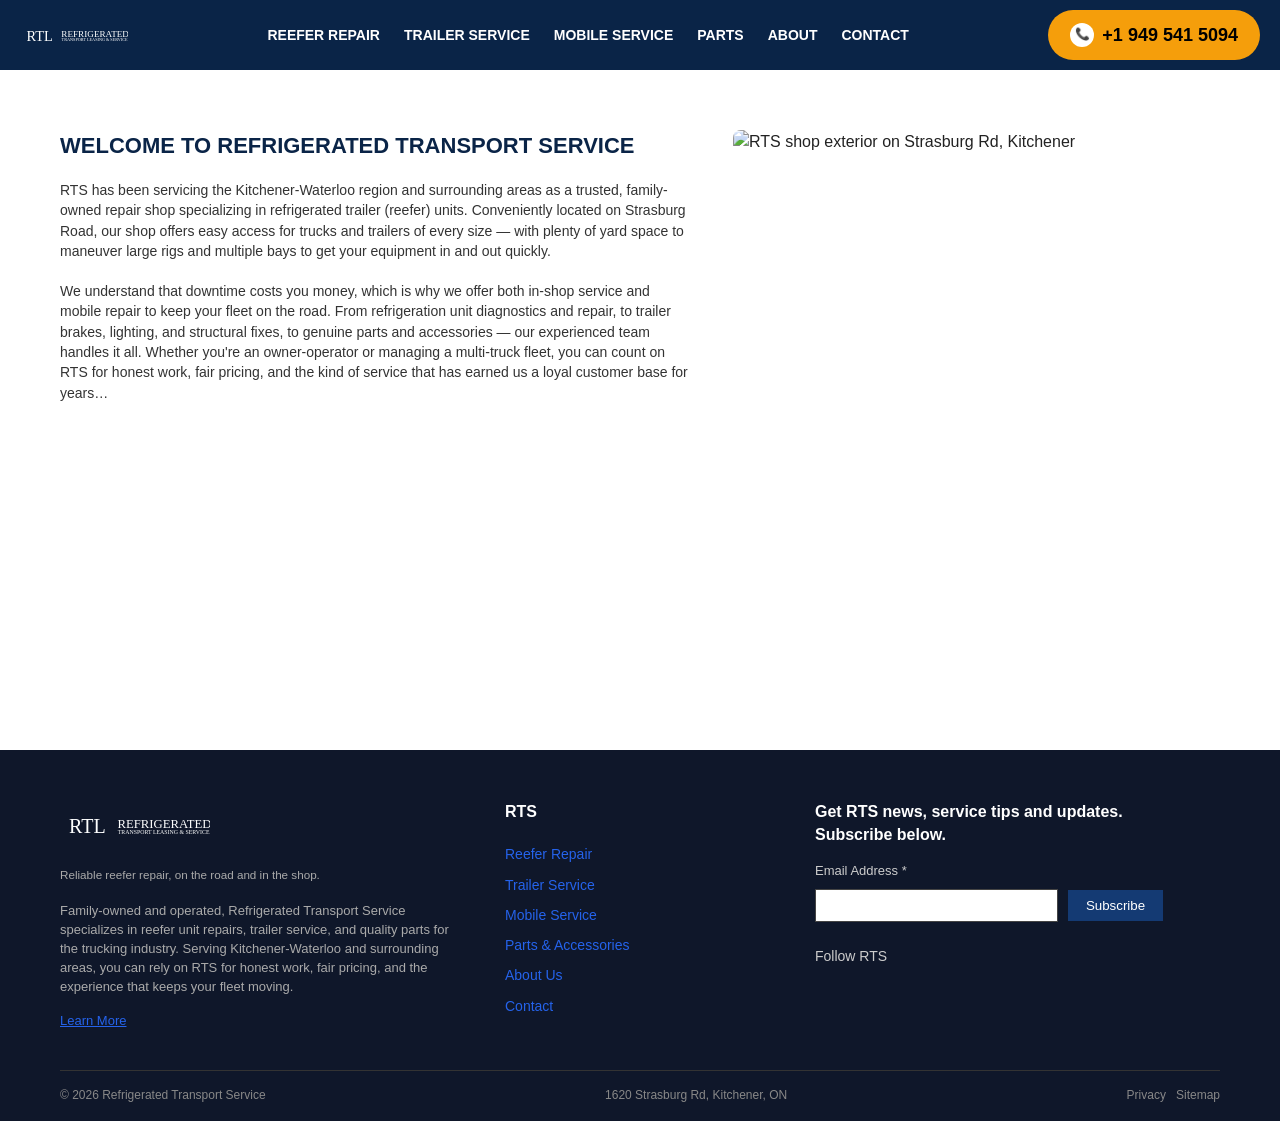
==== about.html @ 663eccdf "Swap PNG logo to SVG across all pages SVG (3.2KB, Inkscape-authored) replaces the two PNG variants (" ====
<!DOCTYPE html>
<html lang="en">
<head>
<meta charset="UTF-8">
<meta name="viewport" content="width=device-width, initial-scale=1.0">
<title>About | Refrigerated Transport Service – Kitchener</title>
<link rel="stylesheet" href="styles.css">
</head>
<body>

  <!-- Main nav -->
  <nav class="main-nav">
    <a class="logo" href="index.html" aria-label="Refrigerated Transport Service - home">
      <img src="assets/logo.svg"
           onerror="this.onerror=null;this.src='https://placehold.co/200x40/ffffff/143a73?text=RTS+LOGO';"
           alt="Refrigerated Transport Service logo">
    </a>
    <ul class="nav-links">
      <li><a href="reefer-repair.html">REEFER REPAIR</a></li>
      <li><a href="#trailer">TRAILER SERVICE</a></li>
      <li><a href="#mobile">MOBILE SERVICE</a></li>
      <li><a href="#parts">PARTS</a></li>
      <li><a href="about.html">ABOUT</a></li>
      <li><a href="contact.html">CONTACT</a></li>
    </ul>
    <a href="tel:+19495415094" class="phone-btn">+1 949 541 5094</a>
  </nav>

  <!-- About / welcome content -->
  <section class="about-section container">
    <div class="about-grid">
      <div>
        <h2>Welcome to Refrigerated Transport Service</h2>
        <p>
          RTS has been servicing the Kitchener-Waterloo region and surrounding areas as a trusted, family-owned
          repair shop specializing in refrigerated trailer (reefer) units. Conveniently located on Strasburg Road,
          our shop offers easy access for trucks and trailers of every size — with plenty of yard space to
          maneuver large rigs and multiple bays to get your equipment in and out quickly.
        </p>
        <p>
          We understand that downtime costs you money, which is why we offer both in-shop service and mobile
          repair to keep your fleet on the road. From refrigeration unit diagnostics and repair, to trailer
          brakes, lighting, and structural fixes, to genuine parts and accessories — our experienced team handles
          it all. Whether you're an owner-operator or managing a multi-truck fleet, you can count on RTS for
          honest work, fair pricing, and the kind of service that has earned us a loyal customer base for years…
        </p>
      </div>

      <div class="about-photo">
        <img src="assets/shop-exterior.jpg"
             onerror="this.onerror=null;this.src='https://placehold.co/600x300/cccccc/666666?text=SHOP+EXTERIOR+PHOTO';"
             alt="RTS shop exterior on Strasburg Rd, Kitchener">
      </div>
    </div>
  </section>

  <!-- Footer -->
  <footer>
    <div class="container">
      <div class="footer-grid">
        <div>
          <div class="logo">
            <img src="assets/logo.svg"
                 onerror="this.onerror=null;this.src='https://placehold.co/200x40/0f172a/ffffff?text=RTS+LOGO';"
                 alt="Refrigerated Transport Service">
          </div>
          <small style="color:#aaa;">Reliable reefer repair, on the road and in the shop.</small>
          <p style="margin-top:18px;color:#aaa;font-size:13px;">
            Family-owned and operated, Refrigerated Transport Service specializes in reefer unit repairs, trailer
            service, and quality parts for the trucking industry. Serving Kitchener-Waterloo and surrounding
            areas, you can rely on RTS for honest work, fair pricing, and the experience that keeps your fleet
            moving.
          </p>
          <a href="#" class="learn-more">Learn More</a>
        </div>

        <div>
          <h4>RTS</h4>
          <ul>
            <li><a href="#">Reefer Repair</a></li>
            <li><a href="#">Trailer Service</a></li>
            <li><a href="#">Mobile Service</a></li>
            <li><a href="#">Parts &amp; Accessories</a></li>
            <li><a href="#">About Us</a></li>
            <li><a href="#">Contact</a></li>
          </ul>
        </div>

        <div>
          <h4>Get RTS news, service tips and updates.<br>Subscribe below.</h4>
          <form class="newsletter" onsubmit="event.preventDefault();">
            <label style="display:block;margin-bottom:8px;font-size:13px;">Email Address *</label>
            <input type="email" placeholder="">
            <button type="submit">Subscribe</button>
          </form>
          <p style="margin-top:24px;">Follow RTS</p>
        </div>
      </div>

      <div class="footer-bottom">
        <span>© 2026 Refrigerated Transport Service</span>
        <span class="powered">1620 Strasburg Rd, Kitchener, ON</span>
        <span><a href="#">Privacy</a> &nbsp; <a href="#">Sitemap</a></span>
      </div>
    </div>
  </footer>

</body>
</html>
---- styles.css ----
/* ---------- Reset & base ---------- */
*, *::before, *::after { box-sizing: border-box; }
html, body { margin: 0; padding: 0; }
body {
  font-family: Arial, Helvetica, sans-serif;
  color: #222;
  background: #fff;
  line-height: 1.45;
}
img { display: block; max-width: 100%; height: auto; }
a { color: inherit; text-decoration: none; }

:root {
  --primary: #143a73;        /* dark blue */
  --primary-dark: #0a2447;   /* deeper navy */
  --primary-light: #2563eb;  /* accent blue */
  --dark: #1f2937;
  --darker: #0f172a;
  --black: #000;
  --gray-bg: #2a3142;
  --accent: #f4b400;         /* gold accent for stars */
  --cta: #f59e0b;            /* amber CTA — pops on navy */
}

.container { width: 100%; max-width: 1200px; margin: 0 auto; padding: 0 20px; }

.stars { color: var(--accent); letter-spacing: 1px; font-size: 14px; }

/* ---------- Main navigation ---------- */
.main-nav {
  background: var(--primary-dark);
  color: #fff;
  display: flex;
  align-items: center;
  padding: 10px 20px;
  gap: 20px;
  flex-wrap: wrap;
}
.main-nav .logo {
  display: flex;
  align-items: center;
  gap: 12px;
}
.main-nav .logo img { height: 36px; width: auto; }
.nav-links {
  display: flex;
  gap: 24px;
  flex: 1;
  justify-content: center;
  list-style: none;
  margin: 0;
  padding: 0;
  font-weight: bold;
  font-size: 14px;
}
.nav-links a:hover { color: var(--cta); }
.phone-btn {
  background: var(--cta);
  color: #000;
  padding: 12px 22px;
  border-radius: 30px;
  font-weight: bold;
  font-size: 18px;
  display: inline-flex;
  align-items: center;
  gap: 8px;
}
.phone-btn::before {
  content: "📞";
  background: #fff;
  border-radius: 50%;
  width: 24px;
  height: 24px;
  display: inline-flex;
  align-items: center;
  justify-content: center;
  font-size: 12px;
}

/* ---------- Hero ---------- */
.hero {
  position: relative;
  background: var(--primary-dark);
  overflow: hidden;
}
.hero img.hero-bg {
  width: 100%;
  height: auto;
  display: block;
}
.hero-cards {
  position: absolute;
  bottom: 30px;
  left: 30px;
  display: flex;
  gap: 12px;
}
.hero-card {
  background: rgba(245, 245, 245, 0.95);
  padding: 14px 18px;
  text-align: center;
  min-width: 150px;
  border-radius: 2px;
}
.hero-card .label {
  font-size: 13px;
  color: #333;
  margin-bottom: 8px;
}
.hero-card .btn {
  display: inline-block;
  padding: 6px 18px;
  background: #ddd;
  color: #222;
  font-size: 13px;
  border-radius: 2px;
}
.hero-card.primary .btn {
  background: var(--primary);
  color: #fff;
}
.hero-expert {
  position: absolute;
  bottom: 0;
  right: 30px;
  text-align: center;
  color: #fff;
}
.hero-expert img {
  height: 280px;
  width: auto;
  display: block;
}
.hero-expert .name {
  background: rgba(0,0,0,0.5);
  padding: 6px 14px;
  font-size: 13px;
  position: absolute;
  bottom: 0;
  left: 50%;
  transform: translateX(-50%);
  white-space: nowrap;
}

/* ---------- Welcome / About section ---------- */
.about-section {
  padding-top: 60px;
  padding-bottom: 80px;
  min-height: calc(100vh - 220px);
}
.about-grid {
  display: grid;
  grid-template-columns: 1.3fr 1fr;
  gap: 40px;
  align-items: start;
}
.about-section h2 {
  font-size: 22px;
  margin: 0 0 18px;
  text-transform: uppercase;
  color: var(--primary-dark);
}
.about-section p {
  font-size: 14px;
  color: #333;
  margin: 0 0 20px;
}
.read-more-btn {
  display: inline-block;
  background: var(--primary);
  color: #fff;
  padding: 8px 22px;
  font-size: 14px;
  border-radius: 3px;
}
.gallery .gallery-main img {
  width: 100%;
  height: 220px;
  object-fit: cover;
}
.about-photo img {
  width: 100%;
  height: auto;
  border-radius: 8px;
  display: block;
}
.gallery .gallery-thumbs {
  display: grid;
  grid-template-columns: repeat(4, 1fr);
  gap: 4px;
  margin-top: 4px;
}
.gallery-thumbs img {
  width: 100%;
  height: 60px;
  object-fit: cover;
}
.gallery-thumbs img.active { outline: 3px solid #fff; outline-offset: -3px; }
.dots {
  text-align: center;
  margin-top: 12px;
}
.dots span {
  display: inline-block;
  width: 8px;
  height: 8px;
  border-radius: 50%;
  background: #ccc;
  margin: 0 3px;
}
.dots span.active { background: var(--primary); }

/* ---------- Services / Contact / Map row ---------- */
.services-row {
  background: var(--gray-bg);
  padding: 40px 0;
}
.services-row.contact-page {
  background: #fff;
  min-height: calc(100vh - 220px);
  padding: 60px 0 80px;
}
.contact-page-heading {
  color: var(--primary-dark);
  font-size: 26px;
  text-transform: uppercase;
  letter-spacing: 1px;
  margin: 0 0 32px;
  text-align: center;
}
.contact-page-grid {
  display: grid;
  grid-template-columns: 1fr 1fr;
  gap: 24px;
}
.contact-page .service-card {
  background: #fff;
  color: var(--primary-dark);
  border: 1px solid #e5e7eb;
  display: flex;
  flex-direction: column;
}
.contact-page .map-card {
  flex: 1;
  min-height: 240px;
}
.contact-page .map-card iframe {
  height: 100%;
}
.contact-page .service-card h3 {
  color: var(--primary-dark);
}
.contact-page .contact-table td:first-child {
  color: #6b7280;
}
.contact-page .call-btn {
  background: var(--cta);
  color: #000;
  display: inline-block;
  width: auto;
  padding: 8px 18px;
  border-radius: 30px;
  font-size: 14px;
}
.services-grid {
  display: grid;
  grid-template-columns: 1fr 1fr 1fr;
  gap: 20px;
}
.service-card {
  background: #3a4256;
  border-radius: 8px;
  padding: 25px;
  color: #fff;
}
.service-card h3 {
  font-size: 16px;
  margin: 0 0 18px;
  color: #fff;
}
.service-card ul {
  list-style: none;
  padding: 0;
  margin: 0;
}
.service-card ul li {
  padding: 6px 0;
  font-size: 14px;
  position: relative;
  padding-left: 22px;
}
.service-card ul li::before {
  content: "✓";
  position: absolute;
  left: 0;
  color: #fff;
  background: var(--primary);
  width: 16px;
  height: 16px;
  border-radius: 50%;
  text-align: center;
  line-height: 16px;
  font-size: 10px;
}
.contact-table {
  width: 100%;
  font-size: 14px;
}
.contact-table td {
  padding: 6px 0;
  vertical-align: top;
}
.contact-table td:first-child {
  width: 90px;
  color: #bbb;
}
.call-btn {
  background: var(--primary);
  color: #fff;
  text-align: center;
  padding: 10px;
  border-radius: 4px;
  font-weight: bold;
  display: block;
}
.map-card {
  position: relative;
  background: #ddd;
  min-height: 240px;
  border-radius: 8px;
  overflow: hidden;
}
.map-card iframe { display: block; width: 100%; height: 240px; border: 0; }
.map-directions {
  position: absolute;
  bottom: 12px;
  right: 12px;
  background: var(--primary);
  color: #fff;
  padding: 8px 14px;
  font-size: 12px;
  font-weight: bold;
  text-transform: uppercase;
  letter-spacing: 0.5px;
  border-radius: 4px;
  box-shadow: 0 2px 8px rgba(0, 0, 0, 0.25);
  z-index: 1;
}
.map-directions:hover { background: var(--primary-dark); }

/* ---------- Tips & commercial info row ---------- */
.info-row {
  background: var(--darker);
  padding: 40px 0;
  color: #fff;
}
.info-grid {
  display: grid;
  grid-template-columns: repeat(auto-fit, minmax(360px, 1fr));
  gap: 40px;
}

/* Generic page heading + CTA used by sub-pages (reefer, etc.) */
.page-heading {
  color: #fff;
  font-size: 26px;
  text-transform: uppercase;
  letter-spacing: 1px;
  margin: 0 0 32px;
}
.page-cta {
  display: inline-block;
  background: var(--cta);
  color: #000;
  padding: 10px 22px;
  border-radius: 30px;
  font-weight: bold;
  font-size: 14px;
  margin-top: 30px;
}
.info-row.reefer-page {
  background: #fff;
  color: var(--primary-dark);
  min-height: calc(100vh - 220px);
  padding: 60px 0 80px;
}
.reefer-page .page-heading { color: var(--primary-dark); }
.reefer-page .info-item    { grid-template-columns: 1fr; }
.reefer-page .info-item h3 { color: var(--primary-dark); }
.reefer-page .info-item p  { color: #555; }
.reefer-page .info-item a  { color: var(--primary); }
.info-item {
  display: grid;
  grid-template-columns: 100px 1fr;
  gap: 20px;
  align-items: start;
}
.info-item .icon {
  background: #1f2940;
  width: 100px;
  height: 100px;
  border-radius: 4px;
  display: flex;
  align-items: center;
  justify-content: center;
  font-size: 36px;
}
.info-item h3 {
  font-size: 16px;
  margin: 0 0 12px;
}
.info-item p { font-size: 13px; color: #ccc; margin: 0 0 12px; }
.info-item a {
  color: var(--primary-light);
  font-size: 13px;
  text-decoration: underline;
  font-weight: bold;
}

/* ---------- Parts promo + testimonials ---------- */
.visualizer-row {
  padding: 50px 0;
  display: grid;
  grid-template-columns: 1fr 1fr;
  gap: 30px;
}
.wheel-promo {
  background: var(--primary-dark);
  color: #fff;
  border-radius: 4px;
  overflow: hidden;
}
.wheel-promo img { width: 100%; height: auto; }

/* Service offerings (right side of parts-promo row) */
.services-offering h3 {
  font-size: 22px;
  margin: 0 0 12px;
  color: var(--primary-dark);
  text-transform: uppercase;
}
.services-offering .services-intro {
  font-size: 14px;
  color: #555;
  margin: 0 0 20px;
}
.service-list {
  list-style: none;
  padding: 0;
  margin: 0 0 25px;
}
.service-list li {
  padding: 12px 0;
  border-bottom: 1px solid #eee;
  font-size: 14px;
}
.service-list li:last-child { border-bottom: none; }
.service-list strong {
  display: block;
  color: var(--primary-dark);
  margin-bottom: 4px;
}
.service-list span { color: #555; }
.services-cta {
  display: inline-block;
  background: var(--primary);
  color: #fff;
  padding: 10px 22px;
  font-size: 14px;
  border-radius: 3px;
  font-weight: bold;
}

/* Testimonials marquee section */
.testimonials-section {
  background: #f7f7f7;
  padding: 50px 0;
  overflow: hidden;
}
.testimonials-header {
  text-align: center;
  margin-bottom: 30px;
}
.testimonials-section h3 {
  font-size: 22px;
  text-transform: uppercase;
  color: var(--primary-dark);
  margin: 0 0 12px;
}
.testimonials-section .rating-summary {
  display: inline-flex;
  align-items: center;
  gap: 8px;
  font-size: 14px;
}
.testimonials-section .rating-summary .stars {
  color: var(--accent);
  font-size: 18px;
  letter-spacing: 1px;
}
.testimonials-marquee {
  overflow: hidden;
  position: relative;
  width: 100%;
  -webkit-mask-image: linear-gradient(90deg, transparent, black 4%, black 96%, transparent);
  mask-image: linear-gradient(90deg, transparent, black 4%, black 96%, transparent);
}
.testimonials-track {
  display: flex;
  gap: 20px;
  width: max-content;
  padding: 10px 20px;
  animation: marquee 80s linear infinite;
}
.testimonials-track:hover { animation-play-state: paused; }
@keyframes marquee {
  from { transform: translateX(0); }
  to { transform: translateX(-50%); }
}
@media (prefers-reduced-motion: reduce) {
  .testimonials-track { animation: none; }
}
.testimonial-card {
  flex: 0 0 320px;
  background: #fff;
  border: 1px solid #eaeaea;
  border-radius: 8px;
  padding: 20px;
  font-size: 14px;
  color: #333;
}
.testimonial-card .testimonial-meta {
  display: flex;
  align-items: center;
  gap: 10px;
  margin-bottom: 12px;
}
.testimonial-card .testimonial-meta > div {
  flex: 1;
}
.testimonial-card .testimonial-name {
  font-weight: bold;
  color: var(--primary-dark);
}
.testimonial-card .testimonial-date {
  font-size: 12px;
  color: #888;
}
.testimonial-card .testimonial-stars {
  color: var(--accent);
  font-size: 14px;
  letter-spacing: 1px;
}
.testimonial-card p {
  margin: 0;
  line-height: 1.5;
}
.g-icon {
  width: 28px;
  height: 28px;
  background: #fff;
  border: 1px solid #ddd;
  border-radius: 50%;
  display: inline-flex;
  align-items: center;
  justify-content: center;
  font-weight: bold;
  color: #4285f4;
  flex-shrink: 0;
}

/* ---------- Benefits section ---------- */
.benefits-section {
  background: var(--primary-dark);
  padding: 60px 0;
  color: #fff;
}
.benefits-section h2 {
  text-align: center;
  font-size: 26px;
  text-transform: uppercase;
  color: #fff;
  margin: 0 0 12px;
  letter-spacing: 1px;
}
.benefits-intro {
  text-align: center;
  font-size: 15px;
  color: #cbd5e1;
  margin: 0 auto 40px;
  max-width: 640px;
}
.benefits-grid {
  display: grid;
  grid-template-columns: 1fr 1fr 1fr;
  gap: 30px;
}
.benefit-card {
  text-align: center;
  padding: 32px 24px;
  background: rgba(255, 255, 255, 0.06);
  border: 1px solid rgba(255, 255, 255, 0.14);
  border-radius: 14px;
  backdrop-filter: blur(10px);
  -webkit-backdrop-filter: blur(10px);
}
.benefit-card h3 {
  font-size: 16px;
  color: #fff;
  margin: 0 0 12px;
  text-transform: uppercase;
  letter-spacing: 0.5px;
}
.benefit-card p {
  font-size: 14px;
  color: #cbd5e1;
  line-height: 1.55;
  margin: 0;
}

/* ---------- Locations served ---------- */
.locations-served {
  background: #fff;
  text-align: center;
  padding: 18px 0;
  border-top: 1px solid #eee;
  font-size: 14px;
  font-weight: bold;
  color: #555;
}

/* ---------- Footer ---------- */
footer {
  background: var(--darker);
  color: #ccc;
  padding: 50px 0 0;
  font-size: 14px;
}
.footer-grid {
  display: grid;
  grid-template-columns: 1.5fr 1fr 1.5fr;
  gap: 40px;
}
footer .logo img { height: 50px; width: auto; margin-bottom: 14px; }
footer h4 {
  color: #fff;
  font-size: 16px;
  margin: 0 0 16px;
}
footer ul {
  list-style: none;
  padding: 0;
  margin: 0;
}
footer ul li { padding: 5px 0; }
footer ul li a { color: var(--primary-light); }
footer .learn-more { color: var(--primary-light); text-decoration: underline; font-size: 13px; }
.newsletter input[type="email"] {
  width: 60%;
  padding: 8px;
  border: 1px solid #444;
  background: #fff;
  color: #000;
  margin-right: 6px;
}
.newsletter button {
  background: var(--primary);
  color: #fff;
  border: none;
  padding: 8px 18px;
  cursor: pointer;
}
.footer-bottom {
  border-top: 1px solid #333;
  margin-top: 40px;
  padding: 16px 0;
  display: flex;
  justify-content: space-between;
  font-size: 12px;
  color: #888;
}
.footer-bottom .powered { text-align: center; flex: 1; }

/* ---------- Responsive ---------- */
@media (max-width: 900px) {
  .nav-links { gap: 14px; font-size: 12px; }
  .about-grid, .services-grid, .info-grid, .visualizer-row, .footer-grid, .benefits-grid, .contact-page-grid {
    grid-template-columns: 1fr;
  }
  .hero-cards { position: static; padding: 20px; flex-wrap: wrap; }
  .hero-expert { display: none; }
}
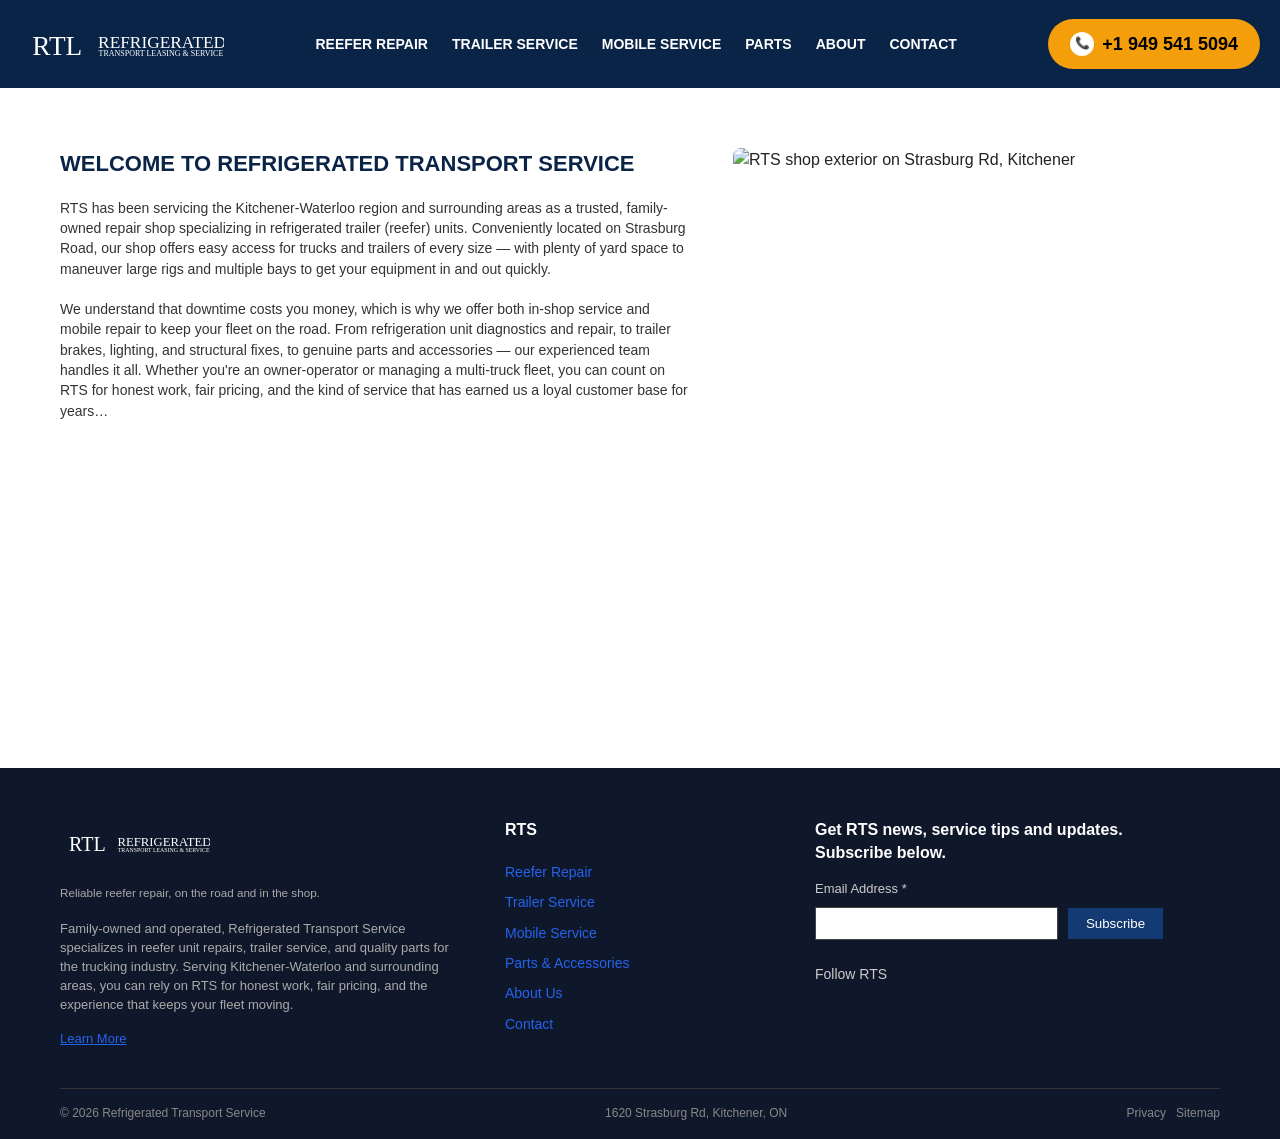
==== commit 34448e1d: "Hamburger menu on mobile, full nav on desktop Added a three-bar hamburger button to every nav (5 pag" ====
--- a/about.html
+++ b/about.html
@@ -15,10 +15,13 @@
            onerror="this.onerror=null;this.src='https://placehold.co/200x40/ffffff/143a73?text=RTS+LOGO';"
            alt="Refrigerated Transport Service logo">
     </a>
-    <ul class="nav-links">
+    <button class="hamburger" aria-label="Menu" aria-expanded="false" aria-controls="primary-nav">
+      <span></span><span></span><span></span>
+    </button>
+    <ul class="nav-links" id="primary-nav">
       <li><a href="reefer-repair.html">REEFER REPAIR</a></li>
       <li><a href="#trailer">TRAILER SERVICE</a></li>
-      <li><a href="#mobile">MOBILE SERVICE</a></li>
+      <li><a href="mobile-service.html">MOBILE SERVICE</a></li>
       <li><a href="#parts">PARTS</a></li>
       <li><a href="about.html">ABOUT</a></li>
       <li><a href="contact.html">CONTACT</a></li>
@@ -105,5 +108,6 @@
     </div>
   </footer>
 
+<script src="scripts.js" defer></script>
 </body>
 </html>
--- a/styles.css
+++ b/styles.css
@@ -41,7 +41,28 @@
   align-items: center;
   gap: 12px;
 }
-.main-nav .logo img { height: 36px; width: auto; }
+.main-nav .logo img { height: 68px; width: auto; }
+.hamburger {
+  display: none;
+  flex-direction: column;
+  justify-content: space-between;
+  width: 28px;
+  height: 20px;
+  background: transparent;
+  border: 0;
+  padding: 0;
+  cursor: pointer;
+  margin-left: auto;
+}
+.hamburger span {
+  display: block;
+  width: 100%;
+  height: 3px;
+  background: #fff;
+  border-radius: 2px;
+  transform-origin: center;
+  transition: transform 0.2s ease, opacity 0.2s ease;
+}
 .nav-links {
   display: flex;
   gap: 24px;
@@ -429,8 +450,14 @@
   color: #fff;
   border-radius: 4px;
   overflow: hidden;
-}
-.wheel-promo img { width: 100%; height: auto; }
+  height: 100%;
+}
+.wheel-promo img {
+  width: 100%;
+  height: 100%;
+  object-fit: cover;
+  display: block;
+}
 
 /* Service offerings (right side of parts-promo row) */
 .services-offering h3 {
@@ -621,12 +648,34 @@
 /* ---------- Locations served ---------- */
 .locations-served {
   background: #fff;
-  text-align: center;
-  padding: 18px 0;
+  padding: 50px 0;
   border-top: 1px solid #eee;
-  font-size: 14px;
-  font-weight: bold;
+}
+.locations-served h2 {
+  text-align: center;
+  color: var(--primary-dark);
+  font-size: 22px;
+  text-transform: uppercase;
+  letter-spacing: 1px;
+  margin: 0 0 30px;
+}
+.locations-grid {
+  display: grid;
+  grid-template-columns: 1fr 1fr;
+  gap: 40px;
+}
+.locations-group h3 {
+  color: var(--primary-dark);
+  font-size: 15px;
+  text-transform: uppercase;
+  letter-spacing: 0.5px;
+  margin: 0 0 10px;
+}
+.locations-group p {
+  font-size: 14px;
   color: #555;
+  line-height: 1.6;
+  margin: 0;
 }
 
 /* ---------- Footer ---------- */
@@ -683,10 +732,40 @@
 
 /* ---------- Responsive ---------- */
 @media (max-width: 900px) {
-  .nav-links { gap: 14px; font-size: 12px; }
-  .about-grid, .services-grid, .info-grid, .visualizer-row, .footer-grid, .benefits-grid, .contact-page-grid {
+  .about-grid, .services-grid, .info-grid, .visualizer-row, .footer-grid, .benefits-grid, .contact-page-grid, .locations-grid {
     grid-template-columns: 1fr;
   }
   .hero-cards { position: static; padding: 20px; flex-wrap: wrap; }
   .hero-expert { display: none; }
-}
+
+  /* Hamburger nav */
+  .hamburger { display: flex; }
+
+  .main-nav .nav-links,
+  .main-nav .phone-btn {
+    display: none;
+    flex-basis: 100%;
+  }
+  .main-nav.open .nav-links {
+    display: flex;
+    flex-direction: column;
+    gap: 0;
+    padding: 12px 0 4px;
+    font-size: 14px;
+  }
+  .main-nav.open .nav-links li {
+    padding: 12px 4px;
+    border-top: 1px solid rgba(255, 255, 255, 0.1);
+  }
+  .main-nav.open .phone-btn {
+    display: inline-flex;
+    justify-content: center;
+    align-self: stretch;
+    margin: 10px 0 6px;
+  }
+
+  /* Burger -> X */
+  .main-nav.open .hamburger span:nth-child(1) { transform: translateY(8px) rotate(45deg); }
+  .main-nav.open .hamburger span:nth-child(2) { opacity: 0; }
+  .main-nav.open .hamburger span:nth-child(3) { transform: translateY(-9px) rotate(-45deg); }
+}
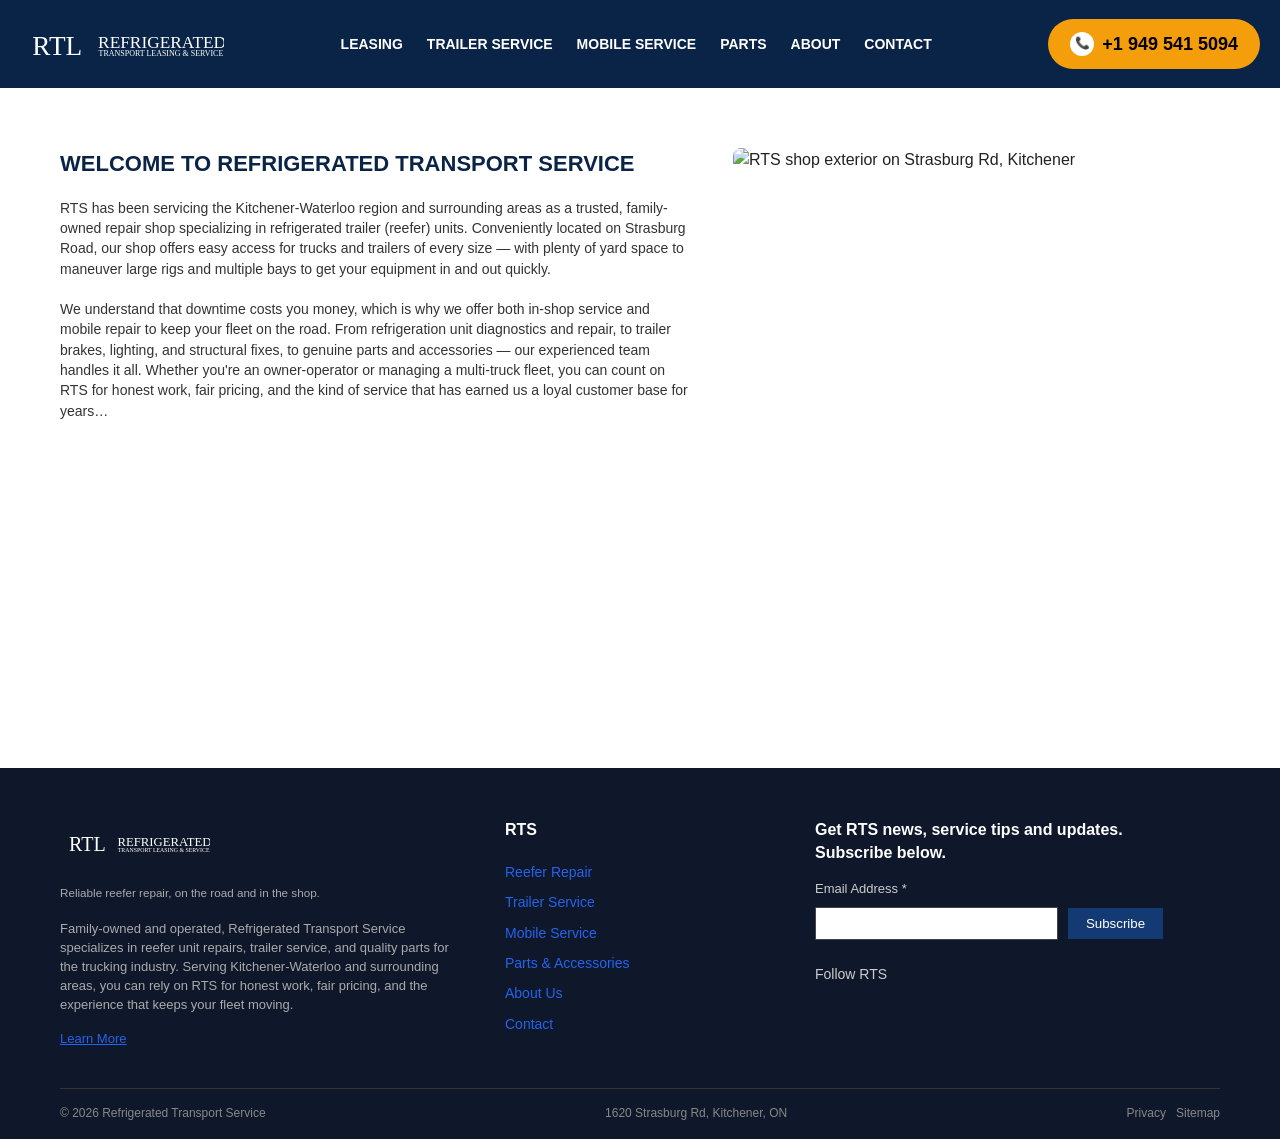
==== commit 3f1bc897: "Merge Reefer Repair + Trailer Service into one Trailer Service page trailer-service.html replaces re" ====
--- a/about.html
+++ b/about.html
@@ -19,8 +19,8 @@
       <span></span><span></span><span></span>
     </button>
     <ul class="nav-links" id="primary-nav">
-      <li><a href="reefer-repair.html">REEFER REPAIR</a></li>
-      <li><a href="#trailer">TRAILER SERVICE</a></li>
+      <li><a href="leasing.html">LEASING</a></li>
+      <li><a href="trailer-service.html">TRAILER SERVICE</a></li>
       <li><a href="mobile-service.html">MOBILE SERVICE</a></li>
       <li><a href="#parts">PARTS</a></li>
       <li><a href="about.html">ABOUT</a></li>
--- a/styles.css
+++ b/styles.css
@@ -131,14 +131,10 @@
 .hero-card .btn {
   display: inline-block;
   padding: 6px 18px;
-  background: #ddd;
-  color: #222;
+  background: var(--primary);
+  color: #fff;
   font-size: 13px;
   border-radius: 2px;
-}
-.hero-card.primary .btn {
-  background: var(--primary);
-  color: #fff;
 }
 .hero-expert {
   position: absolute;
@@ -735,7 +731,13 @@
   .about-grid, .services-grid, .info-grid, .visualizer-row, .footer-grid, .benefits-grid, .contact-page-grid, .locations-grid {
     grid-template-columns: 1fr;
   }
-  .hero-cards { position: static; padding: 20px; flex-wrap: wrap; }
+  .hero-cards {
+    position: static;
+    padding: 20px;
+    flex-direction: column;
+    gap: 12px;
+  }
+  .hero-cards .hero-card { width: 100%; }
   .hero-expert { display: none; }
 
   /* Hamburger nav */
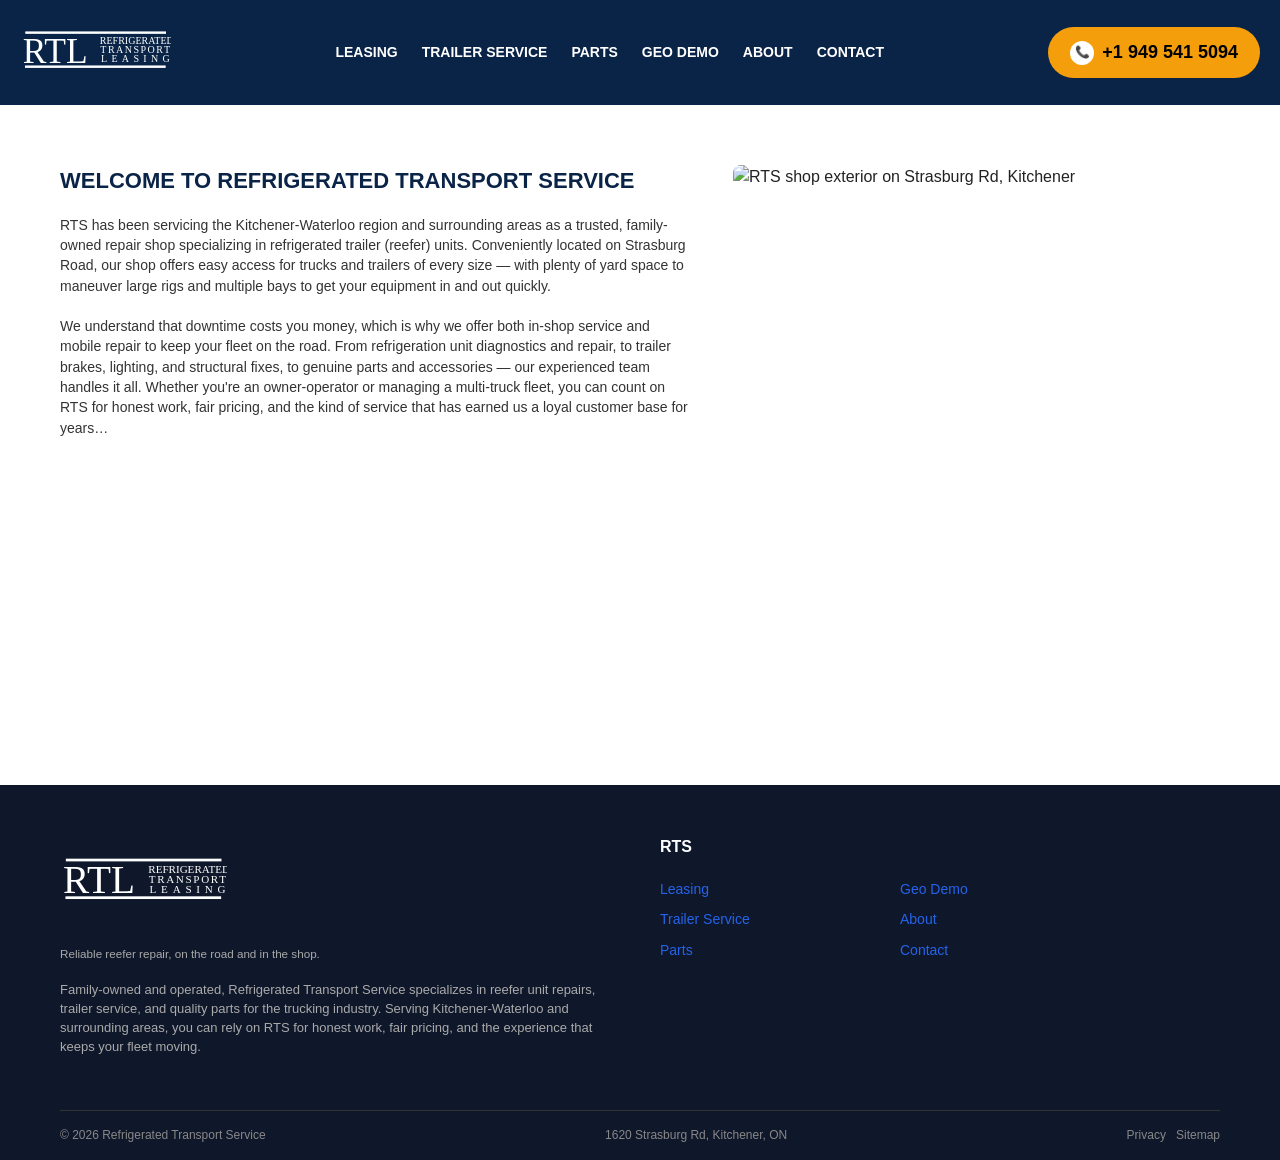
==== commit 84c8019f: "Refresh hero image, logo, footer nav, and resize logos - New hero image (RTL-branded reefer trailers" ====
--- a/about.html
+++ b/about.html
@@ -5,6 +5,7 @@
 <meta name="viewport" content="width=device-width, initial-scale=1.0">
 <title>About | Refrigerated Transport Service – Kitchener</title>
 <link rel="stylesheet" href="styles.css">
+<script type="application/ld+json">{"@context":"https://schema.org","@type":"LocalBusiness","@id":"#refrigerated-transport-service-(rts)","name":"Refrigerated Transport Service (RTS)","address":{"@type":"PostalAddress","streetAddress":"1620 Strasburg Rd, Kitchener, ON N2R 1E9","addressLocality":"Kitchener"},"telephone":"+1 949 541 5094","openingHoursSpecification":[{"@type":"OpeningHoursSpecification","dayOfWeek":"Monday","opens":"08:00","closes":"16:30"},{"@type":"OpeningHoursSpecification","dayOfWeek":"Tuesday","opens":"08:00","closes":"16:30"},{"@type":"OpeningHoursSpecification","dayOfWeek":"Wednesday","opens":"08:00","closes":"16:30"},{"@type":"OpeningHoursSpecification","dayOfWeek":"Thursday","opens":"08:00","closes":"16:30"},{"@type":"OpeningHoursSpecification","dayOfWeek":"Friday","opens":"08:00","closes":"15:30"}],"aggregateRating":{"@type":"AggregateRating","ratingValue":4.8,"reviewCount":13},"areaServed":[{"@type":"City","name":"Kitchener"},{"@type":"Place","name":"Cambridge"},{"@type":"Place","name":"Guelph"},{"@type":"Place","name":"Windsor"},{"@type":"Place","name":"London"},{"@type":"Place","name":"Sarnia"},{"@type":"Place","name":"Chatham-Kent"},{"@type":"Place","name":"Brantford"},{"@type":"Place","name":"Stratford"},{"@type":"Place","name":"Woodstock"},{"@type":"Place","name":"St. Thomas"},{"@type":"Place","name":"Owen Sound"},{"@type":"Place","name":"Toronto"},{"@type":"Place","name":"Mississauga"},{"@type":"Place","name":"Brampton"},{"@type":"Place","name":"Hamilton"},{"@type":"Place","name":"Markham"},{"@type":"Place","name":"Vaughan"},{"@type":"Place","name":"Oakville"},{"@type":"Place","name":"Burlington"},{"@type":"Place","name":"Oshawa"},{"@type":"Place","name":"St. Catharines"},{"@type":"Place","name":"Niagara Falls"},{"@type":"Place","name":"Barrie"},{"@type":"Place","name":"Peterborough"},{"@type":"Place","name":"Waterloo Region"}],"hasOfferCatalog":{"@type":"OfferCatalog","name":"Refrigerated Transport Service (RTS) Services","itemListElement":[{"@type":"Service","name":"Reefer Diagnostics & Repair","description":"Service Thermo King SLX/SLX-i and Carrier Transicold Vector and X4 systems. Refrigerant levels, defrost cycles, control-board issues, electrical, and routine preventive maintenance. Handle R-404A, R-452A, and A2L refrigerants (R-454C). Top-ups, recharges, and full evacuations to spec.","provider":{"@type":"LocalBusiness","name":"Refrigerated Transport Service (RTS)"},"areaServed":{"@type":"City","name":"Kitchener"}},{"@type":"Service","name":"Trailer Service & Repair","description":"Brakes, lighting, suspension, doors, and structural repairs. Keep trailers DOT-inspection ready and back on the road quickly. From routine maintenance to emergency fixes for Utility, Great Dane, Wabash, and Hyundai trailers.","provider":{"@type":"LocalBusiness","name":"Refrigerated Transport Service (RTS)"},"areaServed":{"@type":"City","name":"Kitchener"}},{"@type":"Service","name":"Mobile On-Site Repair","description":"Come to your yard or roadside across Kitchener-Waterloo to get equipment back on the road quickly, minimizing downtime and protecting loads. Critical for cold-chain fleets where every hour a reefer is broken means freight at risk.","provider":{"@type":"LocalBusiness","name":"Refrigerated Transport Service (RTS)"},"areaServed":{"@type":"City","name":"Kitchener"}},{"@type":"Service","name":"Parts & Accessories","description":"Genuine OEM and quality aftermarket parts in stock for same-day turnaround. Drive belts, door seals, gaskets, filters, refrigerant, temperature sensors, brake and suspension components \u2014 all DOT-spec.","provider":{"@type":"LocalBusiness","name":"Refrigerated Transport Service (RTS)"},"areaServed":{"@type":"City","name":"Kitchener"}},{"@type":"Service","name":"Refrigerated Trailer Leasing","description":"53' reefer trailers for rent. Outside: 53' L \u00d7 102\u215c' W \u00d7 13' 6' H. Inside: 52.58' L \u00d7 97\u00bd' W \u00d7 104\u215b' H. GVWR 65,000 lbs, payload 55,000 lbs. Designed to maintain specific temperatures for safe transport of perishables.","provider":{"@type":"LocalBusiness","name":"Refrigerated Transport Service (RTS)"},"areaServed":{"@type":"City","name":"Kitchener"}}]}}</script>
 </head>
 <body>
 
@@ -21,8 +22,8 @@
     <ul class="nav-links" id="primary-nav">
       <li><a href="leasing.html">LEASING</a></li>
       <li><a href="trailer-service.html">TRAILER SERVICE</a></li>
-      <li><a href="mobile-service.html">MOBILE SERVICE</a></li>
-      <li><a href="#parts">PARTS</a></li>
+      <li><a href="parts.html">PARTS</a></li>
+      <li><a href="geo-demo/index.html">GEO DEMO</a></li>
       <li><a href="about.html">ABOUT</a></li>
       <li><a href="contact.html">CONTACT</a></li>
     </ul>
@@ -74,30 +75,20 @@
             areas, you can rely on RTS for honest work, fair pricing, and the experience that keeps your fleet
             moving.
           </p>
-          <a href="#" class="learn-more">Learn More</a>
         </div>
 
         <div>
           <h4>RTS</h4>
           <ul>
-            <li><a href="#">Reefer Repair</a></li>
-            <li><a href="#">Trailer Service</a></li>
-            <li><a href="#">Mobile Service</a></li>
-            <li><a href="#">Parts &amp; Accessories</a></li>
-            <li><a href="#">About Us</a></li>
-            <li><a href="#">Contact</a></li>
+            <li><a href="leasing.html">Leasing</a></li>
+            <li><a href="trailer-service.html">Trailer Service</a></li>
+            <li><a href="parts.html">Parts</a></li>
+            <li><a href="geo-demo/index.html">Geo Demo</a></li>
+            <li><a href="about.html">About</a></li>
+            <li><a href="contact.html">Contact</a></li>
           </ul>
         </div>
 
-        <div>
-          <h4>Get RTS news, service tips and updates.<br>Subscribe below.</h4>
-          <form class="newsletter" onsubmit="event.preventDefault();">
-            <label style="display:block;margin-bottom:8px;font-size:13px;">Email Address *</label>
-            <input type="email" placeholder="">
-            <button type="submit">Subscribe</button>
-          </form>
-          <p style="margin-top:24px;">Follow RTS</p>
-        </div>
       </div>
 
       <div class="footer-bottom">
--- a/styles.css
+++ b/styles.css
@@ -41,7 +41,7 @@
   align-items: center;
   gap: 12px;
 }
-.main-nav .logo img { height: 68px; width: auto; }
+.main-nav .logo img { height: 85px; width: auto; }
 .hamburger {
   display: none;
   flex-direction: column;
@@ -144,14 +144,14 @@
   color: #fff;
 }
 .hero-expert img {
-  height: 280px;
+  height: 420px;
   width: auto;
   display: block;
 }
 .hero-expert .name {
   background: rgba(0,0,0,0.5);
-  padding: 6px 14px;
-  font-size: 13px;
+  padding: 9px 21px;
+  font-size: 20px;
   position: absolute;
   bottom: 0;
   left: 50%;
@@ -406,6 +406,83 @@
 .reefer-page .info-item h3 { color: var(--primary-dark); }
 .reefer-page .info-item p  { color: #555; }
 .reefer-page .info-item a  { color: var(--primary); }
+
+/* Leasing page */
+.leasing-page .leasing-item { margin-bottom: 30px; }
+.leasing-page .leasing-item h2 {
+  color: var(--primary-dark);
+  font-size: 22px;
+  text-transform: uppercase;
+  letter-spacing: 0.5px;
+  margin: 0 0 16px;
+}
+.leasing-page .leasing-item p {
+  color: #555;
+  font-size: 14px;
+  line-height: 1.6;
+  margin: 0 0 24px;
+  max-width: 920px;
+}
+.leasing-page .leasing-item h3 {
+  color: var(--primary-dark);
+  font-size: 15px;
+  text-transform: uppercase;
+  letter-spacing: 0.5px;
+  margin: 16px 0 16px;
+}
+.specs-grid {
+  display: grid;
+  grid-template-columns: repeat(auto-fit, minmax(260px, 1fr));
+  gap: 20px;
+}
+.spec-block {
+  background: #f7f7f7;
+  border-radius: 8px;
+  padding: 20px;
+}
+.spec-block h4 {
+  color: var(--primary-dark);
+  font-size: 13px;
+  margin: 0 0 12px;
+  text-transform: uppercase;
+  letter-spacing: 0.5px;
+  border-bottom: 1px solid #e5e7eb;
+  padding-bottom: 8px;
+}
+.spec-block table {
+  width: 100%;
+  font-size: 14px;
+  border-collapse: collapse;
+}
+.spec-block td {
+  padding: 6px 0;
+  vertical-align: top;
+}
+.spec-block td:first-child {
+  color: #6b7280;
+  padding-right: 16px;
+}
+.spec-block td:last-child {
+  text-align: right;
+  color: var(--primary-dark);
+  font-weight: 500;
+}
+
+/* Parts page: product-card image slot at top of each spec-block */
+.parts-page .spec-block { overflow: hidden; }
+.part-image {
+  height: 180px;
+  background: #e5e7eb;
+  margin: -20px -20px 16px;
+  overflow: hidden;
+}
+.part-image img {
+  width: 100%;
+  height: 100%;
+  object-fit: cover;
+  display: block;
+}
+
 .info-item {
   display: grid;
   grid-template-columns: 100px 1fr;
@@ -683,10 +760,10 @@
 }
 .footer-grid {
   display: grid;
-  grid-template-columns: 1.5fr 1fr 1.5fr;
+  grid-template-columns: 1fr 1fr;
   gap: 40px;
 }
-footer .logo img { height: 50px; width: auto; margin-bottom: 14px; }
+footer .logo img { height: 94px; width: auto; margin-bottom: 14px; }
 footer h4 {
   color: #fff;
   font-size: 16px;
@@ -696,8 +773,11 @@
   list-style: none;
   padding: 0;
   margin: 0;
-}
-footer ul li { padding: 5px 0; }
+  column-count: 2;
+  column-gap: 80px;
+  max-width: 400px;
+}
+footer ul li { padding: 5px 0; break-inside: avoid; }
 footer ul li a { color: var(--primary-light); }
 footer .learn-more { color: var(--primary-light); text-decoration: underline; font-size: 13px; }
 .newsletter input[type="email"] {
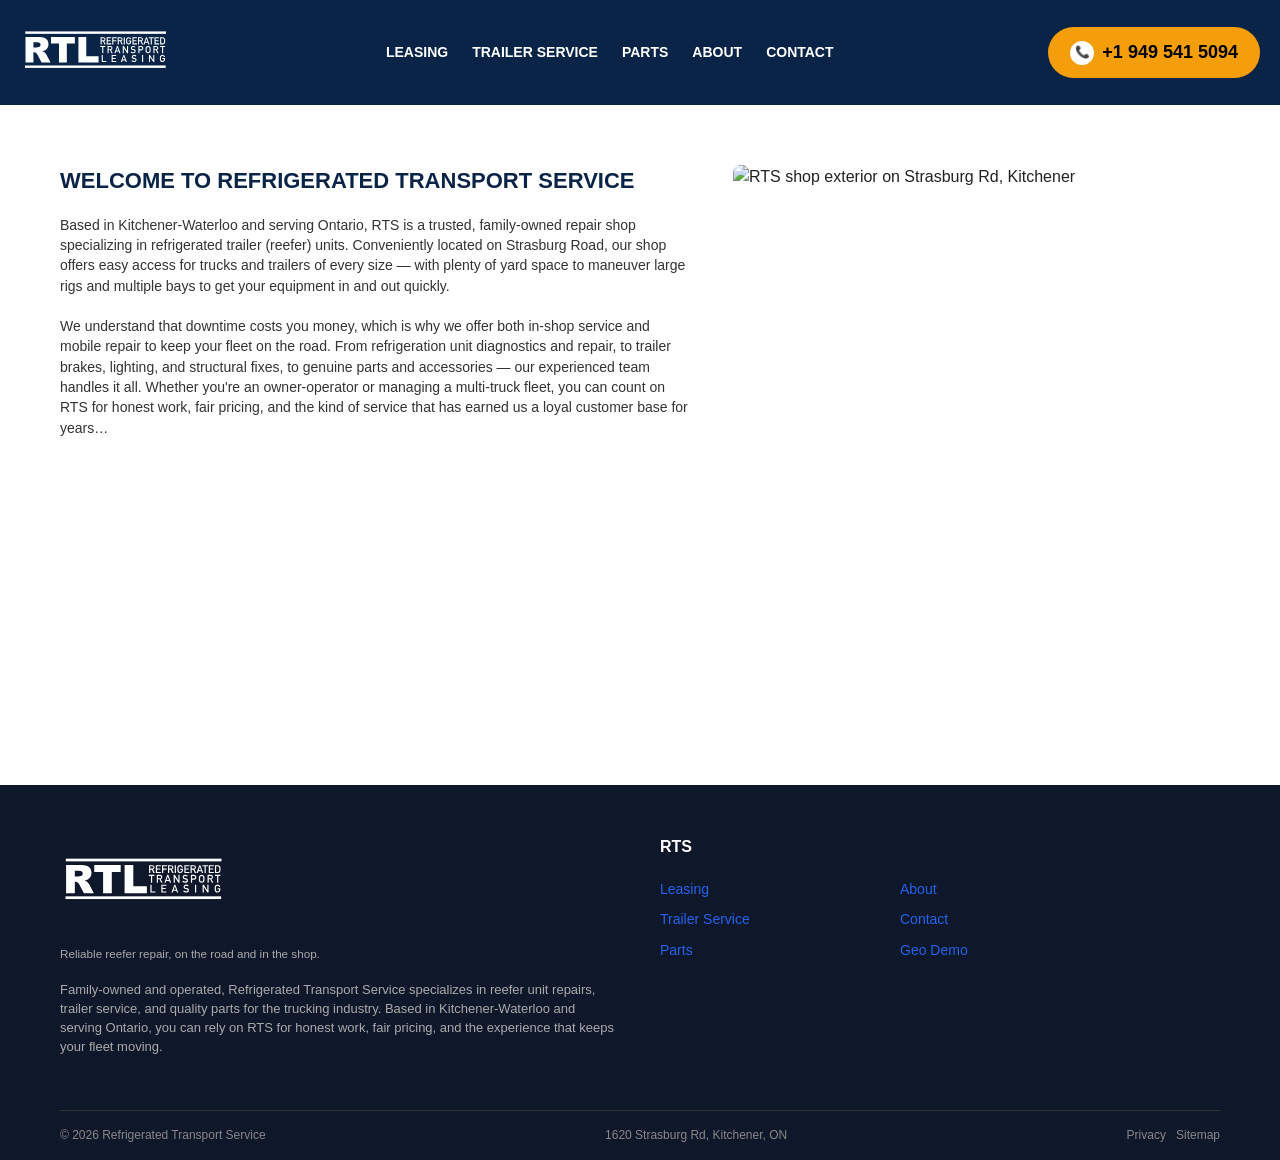
==== commit 80ab636a: "Mobile: remove gap between Jeff portrait and footer Switched .mobile-jeff to flex layout (instead of" ====
--- a/about.html
+++ b/about.html
@@ -4,8 +4,8 @@
 <meta charset="UTF-8">
 <meta name="viewport" content="width=device-width, initial-scale=1.0">
 <title>About | Refrigerated Transport Service – Kitchener</title>
-<link rel="stylesheet" href="styles.css">
-<script type="application/ld+json">{"@context":"https://schema.org","@type":"LocalBusiness","@id":"#refrigerated-transport-service-(rts)","name":"Refrigerated Transport Service (RTS)","address":{"@type":"PostalAddress","streetAddress":"1620 Strasburg Rd, Kitchener, ON N2R 1E9","addressLocality":"Kitchener"},"telephone":"+1 949 541 5094","openingHoursSpecification":[{"@type":"OpeningHoursSpecification","dayOfWeek":"Monday","opens":"08:00","closes":"16:30"},{"@type":"OpeningHoursSpecification","dayOfWeek":"Tuesday","opens":"08:00","closes":"16:30"},{"@type":"OpeningHoursSpecification","dayOfWeek":"Wednesday","opens":"08:00","closes":"16:30"},{"@type":"OpeningHoursSpecification","dayOfWeek":"Thursday","opens":"08:00","closes":"16:30"},{"@type":"OpeningHoursSpecification","dayOfWeek":"Friday","opens":"08:00","closes":"15:30"}],"aggregateRating":{"@type":"AggregateRating","ratingValue":4.8,"reviewCount":13},"areaServed":[{"@type":"City","name":"Kitchener"},{"@type":"Place","name":"Cambridge"},{"@type":"Place","name":"Guelph"},{"@type":"Place","name":"Windsor"},{"@type":"Place","name":"London"},{"@type":"Place","name":"Sarnia"},{"@type":"Place","name":"Chatham-Kent"},{"@type":"Place","name":"Brantford"},{"@type":"Place","name":"Stratford"},{"@type":"Place","name":"Woodstock"},{"@type":"Place","name":"St. Thomas"},{"@type":"Place","name":"Owen Sound"},{"@type":"Place","name":"Toronto"},{"@type":"Place","name":"Mississauga"},{"@type":"Place","name":"Brampton"},{"@type":"Place","name":"Hamilton"},{"@type":"Place","name":"Markham"},{"@type":"Place","name":"Vaughan"},{"@type":"Place","name":"Oakville"},{"@type":"Place","name":"Burlington"},{"@type":"Place","name":"Oshawa"},{"@type":"Place","name":"St. Catharines"},{"@type":"Place","name":"Niagara Falls"},{"@type":"Place","name":"Barrie"},{"@type":"Place","name":"Peterborough"},{"@type":"Place","name":"Waterloo Region"}],"hasOfferCatalog":{"@type":"OfferCatalog","name":"Refrigerated Transport Service (RTS) Services","itemListElement":[{"@type":"Service","name":"Reefer Diagnostics & Repair","description":"Service Thermo King SLX/SLX-i and Carrier Transicold Vector and X4 systems. Refrigerant levels, defrost cycles, control-board issues, electrical, and routine preventive maintenance. Handle R-404A, R-452A, and A2L refrigerants (R-454C). Top-ups, recharges, and full evacuations to spec.","provider":{"@type":"LocalBusiness","name":"Refrigerated Transport Service (RTS)"},"areaServed":{"@type":"City","name":"Kitchener"}},{"@type":"Service","name":"Trailer Service & Repair","description":"Brakes, lighting, suspension, doors, and structural repairs. Keep trailers DOT-inspection ready and back on the road quickly. From routine maintenance to emergency fixes for Utility, Great Dane, Wabash, and Hyundai trailers.","provider":{"@type":"LocalBusiness","name":"Refrigerated Transport Service (RTS)"},"areaServed":{"@type":"City","name":"Kitchener"}},{"@type":"Service","name":"Mobile On-Site Repair","description":"Come to your yard or roadside across Kitchener-Waterloo to get equipment back on the road quickly, minimizing downtime and protecting loads. Critical for cold-chain fleets where every hour a reefer is broken means freight at risk.","provider":{"@type":"LocalBusiness","name":"Refrigerated Transport Service (RTS)"},"areaServed":{"@type":"City","name":"Kitchener"}},{"@type":"Service","name":"Parts & Accessories","description":"Genuine OEM and quality aftermarket parts in stock for same-day turnaround. Drive belts, door seals, gaskets, filters, refrigerant, temperature sensors, brake and suspension components \u2014 all DOT-spec.","provider":{"@type":"LocalBusiness","name":"Refrigerated Transport Service (RTS)"},"areaServed":{"@type":"City","name":"Kitchener"}},{"@type":"Service","name":"Refrigerated Trailer Leasing","description":"53' reefer trailers for rent. Outside: 53' L \u00d7 102\u215c' W \u00d7 13' 6' H. Inside: 52.58' L \u00d7 97\u00bd' W \u00d7 104\u215b' H. GVWR 65,000 lbs, payload 55,000 lbs. Designed to maintain specific temperatures for safe transport of perishables.","provider":{"@type":"LocalBusiness","name":"Refrigerated Transport Service (RTS)"},"areaServed":{"@type":"City","name":"Kitchener"}}]}}</script>
+<link rel="stylesheet" href="styles.css?v=3">
+<script type="application/ld+json">{"@context":"https://schema.org","@type":"LocalBusiness","@id":"#refrigerated-transport-service-(rts)","name":"Refrigerated Transport Service (RTS)","address":{"@type":"PostalAddress","streetAddress":"1620 Strasburg Rd, Kitchener, ON N2R 1E9","addressLocality":"Kitchener"},"telephone":"+1 949 541 5094","openingHoursSpecification":[{"@type":"OpeningHoursSpecification","dayOfWeek":"Monday","opens":"08:00","closes":"16:30"},{"@type":"OpeningHoursSpecification","dayOfWeek":"Tuesday","opens":"08:00","closes":"16:30"},{"@type":"OpeningHoursSpecification","dayOfWeek":"Wednesday","opens":"08:00","closes":"16:30"},{"@type":"OpeningHoursSpecification","dayOfWeek":"Thursday","opens":"08:00","closes":"16:30"},{"@type":"OpeningHoursSpecification","dayOfWeek":"Friday","opens":"08:00","closes":"15:30"}],"aggregateRating":{"@type":"AggregateRating","ratingValue":4.8,"reviewCount":13},"areaServed":[{"@type":"City","name":"Kitchener"},{"@type":"Place","name":"Cambridge"},{"@type":"Place","name":"Guelph"},{"@type":"Place","name":"Windsor"},{"@type":"Place","name":"London"},{"@type":"Place","name":"Sarnia"},{"@type":"Place","name":"Chatham-Kent"},{"@type":"Place","name":"Brantford"},{"@type":"Place","name":"Stratford"},{"@type":"Place","name":"Woodstock"},{"@type":"Place","name":"St. Thomas"},{"@type":"Place","name":"Owen Sound"},{"@type":"Place","name":"Toronto"},{"@type":"Place","name":"Mississauga"},{"@type":"Place","name":"Brampton"},{"@type":"Place","name":"Hamilton"},{"@type":"Place","name":"Markham"},{"@type":"Place","name":"Vaughan"},{"@type":"Place","name":"Oakville"},{"@type":"Place","name":"Burlington"},{"@type":"Place","name":"Oshawa"},{"@type":"Place","name":"St. Catharines"},{"@type":"Place","name":"Niagara Falls"},{"@type":"Place","name":"Barrie"},{"@type":"Place","name":"Peterborough"},{"@type":"Place","name":"Waterloo Region"}],"hasOfferCatalog":{"@type":"OfferCatalog","name":"Refrigerated Transport Service (RTS) Services","itemListElement":[{"@type":"Service","name":"Reefer Diagnostics & Repair","description":"Service Thermo King SLX/SLX-i and Carrier Transicold Vector and X4 systems. Refrigerant levels, defrost cycles, control-board issues, electrical, and routine preventive maintenance. Handle R-404A, R-452A, and A2L refrigerants (R-454C). Top-ups, recharges, and full evacuations to spec.","provider":{"@type":"LocalBusiness","name":"Refrigerated Transport Service (RTS)"},"areaServed":{"@type":"AdministrativeArea","name":"Ontario"}},{"@type":"Service","name":"Trailer Service & Repair","description":"Brakes, lighting, suspension, doors, and structural repairs. Keep trailers DOT-inspection ready and back on the road quickly. From routine maintenance to emergency fixes for Utility, Great Dane, Wabash, and Hyundai trailers.","provider":{"@type":"LocalBusiness","name":"Refrigerated Transport Service (RTS)"},"areaServed":{"@type":"AdministrativeArea","name":"Ontario"}},{"@type":"Service","name":"Mobile On-Site Repair","description":"Come to your yard or roadside across Ontario to get equipment back on the road quickly, minimizing downtime and protecting loads. Critical for cold-chain fleets where every hour a reefer is broken means freight at risk.","provider":{"@type":"LocalBusiness","name":"Refrigerated Transport Service (RTS)"},"areaServed":{"@type":"AdministrativeArea","name":"Ontario"}},{"@type":"Service","name":"Parts & Accessories","description":"Genuine OEM and quality aftermarket parts in stock for same-day turnaround. Drive belts, door seals, gaskets, filters, refrigerant, temperature sensors, brake and suspension components \u2014 all DOT-spec.","provider":{"@type":"LocalBusiness","name":"Refrigerated Transport Service (RTS)"},"areaServed":{"@type":"AdministrativeArea","name":"Ontario"}},{"@type":"Service","name":"Refrigerated Trailer Leasing","description":"53' reefer trailers for rent. Outside: 53' L \u00d7 102\u215c' W \u00d7 13' 6' H. Inside: 52.58' L \u00d7 97\u00bd' W \u00d7 104\u215b' H. GVWR 65,000 lbs, payload 55,000 lbs. Designed to maintain specific temperatures for safe transport of perishables.","provider":{"@type":"LocalBusiness","name":"Refrigerated Transport Service (RTS)"},"areaServed":{"@type":"AdministrativeArea","name":"Ontario"}}]}}</script>
 </head>
 <body>
 
@@ -23,7 +23,6 @@
       <li><a href="leasing.html">LEASING</a></li>
       <li><a href="trailer-service.html">TRAILER SERVICE</a></li>
       <li><a href="parts.html">PARTS</a></li>
-      <li><a href="geo-demo/index.html">GEO DEMO</a></li>
       <li><a href="about.html">ABOUT</a></li>
       <li><a href="contact.html">CONTACT</a></li>
     </ul>
@@ -36,8 +35,8 @@
       <div>
         <h2>Welcome to Refrigerated Transport Service</h2>
         <p>
-          RTS has been servicing the Kitchener-Waterloo region and surrounding areas as a trusted, family-owned
-          repair shop specializing in refrigerated trailer (reefer) units. Conveniently located on Strasburg Road,
+          Based in Kitchener-Waterloo and serving Ontario, RTS is a trusted, family-owned repair shop specializing
+          in refrigerated trailer (reefer) units. Conveniently located on Strasburg Road,
           our shop offers easy access for trucks and trailers of every size — with plenty of yard space to
           maneuver large rigs and multiple bays to get your equipment in and out quickly.
         </p>
@@ -71,8 +70,8 @@
           <small style="color:#aaa;">Reliable reefer repair, on the road and in the shop.</small>
           <p style="margin-top:18px;color:#aaa;font-size:13px;">
             Family-owned and operated, Refrigerated Transport Service specializes in reefer unit repairs, trailer
-            service, and quality parts for the trucking industry. Serving Kitchener-Waterloo and surrounding
-            areas, you can rely on RTS for honest work, fair pricing, and the experience that keeps your fleet
+            service, and quality parts for the trucking industry. Based in Kitchener-Waterloo and serving
+            Ontario, you can rely on RTS for honest work, fair pricing, and the experience that keeps your fleet
             moving.
           </p>
         </div>
@@ -83,9 +82,9 @@
             <li><a href="leasing.html">Leasing</a></li>
             <li><a href="trailer-service.html">Trailer Service</a></li>
             <li><a href="parts.html">Parts</a></li>
-            <li><a href="geo-demo/index.html">Geo Demo</a></li>
             <li><a href="about.html">About</a></li>
             <li><a href="contact.html">Contact</a></li>
+            <li><a href="geo-demo/index.html">Geo Demo</a></li>
           </ul>
         </div>
 
--- a/styles.css
+++ b/styles.css
@@ -103,38 +103,50 @@
   position: relative;
   background: var(--primary-dark);
   overflow: hidden;
+  height: calc(100vh - 105px);
+  min-height: 520px;
 }
 .hero img.hero-bg {
   width: 100%;
-  height: auto;
+  height: 100%;
+  object-fit: cover;
   display: block;
 }
 .hero-cards {
   position: absolute;
-  bottom: 30px;
+  top: 30px;
   left: 30px;
   display: flex;
-  gap: 12px;
-}
+  gap: 18px;
+}
+.hero-phone { display: none; }
+
+/* Mobile-only Jeff portrait above the footer (hidden on desktop) */
+.mobile-jeff { display: none; }
 .hero-card {
-  background: rgba(245, 245, 245, 0.95);
-  padding: 14px 18px;
-  text-align: center;
-  min-width: 150px;
-  border-radius: 2px;
+  background: rgba(245, 245, 245, 0.5);
+  padding: 21px 27px;
+  text-align: center;
+  min-width: 225px;
+  border-radius: 12px;
 }
 .hero-card .label {
-  font-size: 13px;
+  font-size: 20px;
   color: #333;
-  margin-bottom: 8px;
+  margin-bottom: 12px;
 }
 .hero-card .btn {
   display: inline-block;
-  padding: 6px 18px;
+  padding: 9px 27px;
   background: var(--primary);
   color: #fff;
-  font-size: 13px;
+  font-size: 20px;
   border-radius: 2px;
+  transition: background 0.2s ease, color 0.2s ease;
+}
+.hero-card .btn:hover {
+  background: var(--cta);
+  color: #000;
 }
 .hero-expert {
   position: absolute;
@@ -144,19 +156,29 @@
   color: #fff;
 }
 .hero-expert img {
-  height: 420px;
+  height: 630px;
   width: auto;
   display: block;
 }
 .hero-expert .name {
   background: rgba(0,0,0,0.5);
-  padding: 9px 21px;
-  font-size: 20px;
+  padding: 14px 32px;
+  font-size: 30px;
   position: absolute;
   bottom: 0;
   left: 50%;
   transform: translateX(-50%);
   white-space: nowrap;
+}
+.hero-expert .name .experience {
+  display: block;
+  white-space: normal;
+  font-size: 16px;
+  max-width: 360px;
+  margin: 6px auto 0;
+  line-height: 1.3;
+  font-style: italic;
+  color: var(--accent);
 }
 
 /* ---------- Welcome / About section ---------- */
@@ -812,13 +834,58 @@
     grid-template-columns: 1fr;
   }
   .hero-cards {
-    position: static;
-    padding: 20px;
     flex-direction: column;
-    gap: 12px;
-  }
-  .hero-cards .hero-card { width: 100%; }
+    top: 20px;
+    left: 20px;
+    right: 20px;
+    gap: 10px;
+  }
+  .hero-cards .hero-card {
+    min-width: 0;
+    padding: 14px 20px;
+    background: rgba(0, 0, 0, 0.5);
+  }
+  .hero-cards .hero-card .label { font-size: 16px; margin-bottom: 8px; color: #fff; }
+  .hero-cards .hero-card .btn { padding: 7px 20px; font-size: 16px; }
   .hero-expert { display: none; }
+
+  /* Show Jeff portrait above the footer on mobile */
+  .mobile-jeff {
+    display: flex;
+    justify-content: center;
+    padding-top: 40px;
+    font-size: 0;
+  }
+  .mobile-jeff-inner {
+    position: relative;
+  }
+  .mobile-jeff img {
+    height: 360px;
+    width: auto;
+    display: block;
+    margin: 0 auto;
+  }
+  .mobile-jeff .name {
+    background: rgba(0,0,0,0.5);
+    padding: 10px 22px;
+    font-size: 22px;
+    color: #fff;
+    position: absolute;
+    bottom: 0;
+    left: 50%;
+    transform: translateX(-50%);
+    white-space: nowrap;
+  }
+  .mobile-jeff .name .experience {
+    display: block;
+    white-space: normal;
+    font-size: 14px;
+    max-width: 300px;
+    margin: 6px auto 0;
+    line-height: 1.3;
+    font-style: italic;
+    color: var(--accent);
+  }
 
   /* Hamburger nav */
   .hamburger { display: flex; }
@@ -828,6 +895,9 @@
     display: none;
     flex-basis: 100%;
   }
+
+  /* Phone button visible inside the hero, above the CTA cards */
+  .hero-phone { display: inline-flex; align-self: center; }
   .main-nav.open .nav-links {
     display: flex;
     flex-direction: column;
@@ -839,12 +909,6 @@
     padding: 12px 4px;
     border-top: 1px solid rgba(255, 255, 255, 0.1);
   }
-  .main-nav.open .phone-btn {
-    display: inline-flex;
-    justify-content: center;
-    align-self: stretch;
-    margin: 10px 0 6px;
-  }
 
   /* Burger -> X */
   .main-nav.open .hamburger span:nth-child(1) { transform: translateY(8px) rotate(45deg); }
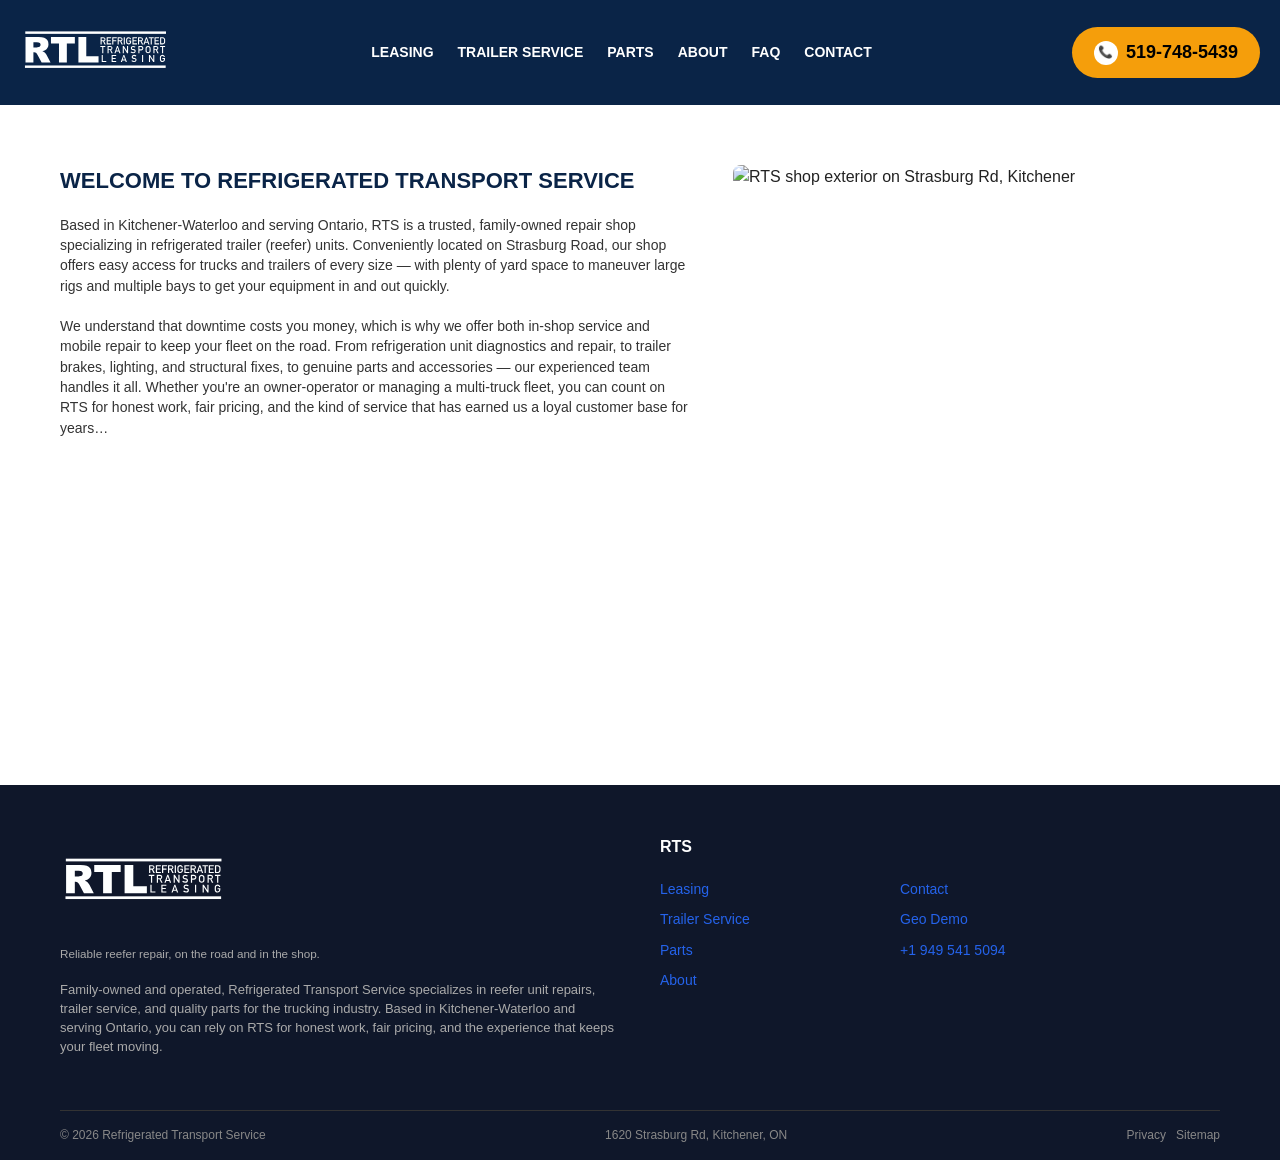
==== commit 2130cfe9: "Add FAQ page with interactive reefer explainer and link it in main nav Co-Authored-By: Claude Opus 4" ====
--- a/about.html
+++ b/about.html
@@ -4,8 +4,8 @@
 <meta charset="UTF-8">
 <meta name="viewport" content="width=device-width, initial-scale=1.0">
 <title>About | Refrigerated Transport Service – Kitchener</title>
-<link rel="stylesheet" href="styles.css?v=3">
-<script type="application/ld+json">{"@context":"https://schema.org","@type":"LocalBusiness","@id":"#refrigerated-transport-service-(rts)","name":"Refrigerated Transport Service (RTS)","address":{"@type":"PostalAddress","streetAddress":"1620 Strasburg Rd, Kitchener, ON N2R 1E9","addressLocality":"Kitchener"},"telephone":"+1 949 541 5094","openingHoursSpecification":[{"@type":"OpeningHoursSpecification","dayOfWeek":"Monday","opens":"08:00","closes":"16:30"},{"@type":"OpeningHoursSpecification","dayOfWeek":"Tuesday","opens":"08:00","closes":"16:30"},{"@type":"OpeningHoursSpecification","dayOfWeek":"Wednesday","opens":"08:00","closes":"16:30"},{"@type":"OpeningHoursSpecification","dayOfWeek":"Thursday","opens":"08:00","closes":"16:30"},{"@type":"OpeningHoursSpecification","dayOfWeek":"Friday","opens":"08:00","closes":"15:30"}],"aggregateRating":{"@type":"AggregateRating","ratingValue":4.8,"reviewCount":13},"areaServed":[{"@type":"City","name":"Kitchener"},{"@type":"Place","name":"Cambridge"},{"@type":"Place","name":"Guelph"},{"@type":"Place","name":"Windsor"},{"@type":"Place","name":"London"},{"@type":"Place","name":"Sarnia"},{"@type":"Place","name":"Chatham-Kent"},{"@type":"Place","name":"Brantford"},{"@type":"Place","name":"Stratford"},{"@type":"Place","name":"Woodstock"},{"@type":"Place","name":"St. Thomas"},{"@type":"Place","name":"Owen Sound"},{"@type":"Place","name":"Toronto"},{"@type":"Place","name":"Mississauga"},{"@type":"Place","name":"Brampton"},{"@type":"Place","name":"Hamilton"},{"@type":"Place","name":"Markham"},{"@type":"Place","name":"Vaughan"},{"@type":"Place","name":"Oakville"},{"@type":"Place","name":"Burlington"},{"@type":"Place","name":"Oshawa"},{"@type":"Place","name":"St. Catharines"},{"@type":"Place","name":"Niagara Falls"},{"@type":"Place","name":"Barrie"},{"@type":"Place","name":"Peterborough"},{"@type":"Place","name":"Waterloo Region"}],"hasOfferCatalog":{"@type":"OfferCatalog","name":"Refrigerated Transport Service (RTS) Services","itemListElement":[{"@type":"Service","name":"Reefer Diagnostics & Repair","description":"Service Thermo King SLX/SLX-i and Carrier Transicold Vector and X4 systems. Refrigerant levels, defrost cycles, control-board issues, electrical, and routine preventive maintenance. Handle R-404A, R-452A, and A2L refrigerants (R-454C). Top-ups, recharges, and full evacuations to spec.","provider":{"@type":"LocalBusiness","name":"Refrigerated Transport Service (RTS)"},"areaServed":{"@type":"AdministrativeArea","name":"Ontario"}},{"@type":"Service","name":"Trailer Service & Repair","description":"Brakes, lighting, suspension, doors, and structural repairs. Keep trailers DOT-inspection ready and back on the road quickly. From routine maintenance to emergency fixes for Utility, Great Dane, Wabash, and Hyundai trailers.","provider":{"@type":"LocalBusiness","name":"Refrigerated Transport Service (RTS)"},"areaServed":{"@type":"AdministrativeArea","name":"Ontario"}},{"@type":"Service","name":"Mobile On-Site Repair","description":"Come to your yard or roadside across Ontario to get equipment back on the road quickly, minimizing downtime and protecting loads. Critical for cold-chain fleets where every hour a reefer is broken means freight at risk.","provider":{"@type":"LocalBusiness","name":"Refrigerated Transport Service (RTS)"},"areaServed":{"@type":"AdministrativeArea","name":"Ontario"}},{"@type":"Service","name":"Parts & Accessories","description":"Genuine OEM and quality aftermarket parts in stock for same-day turnaround. Drive belts, door seals, gaskets, filters, refrigerant, temperature sensors, brake and suspension components \u2014 all DOT-spec.","provider":{"@type":"LocalBusiness","name":"Refrigerated Transport Service (RTS)"},"areaServed":{"@type":"AdministrativeArea","name":"Ontario"}},{"@type":"Service","name":"Refrigerated Trailer Leasing","description":"53' reefer trailers for rent. Outside: 53' L \u00d7 102\u215c' W \u00d7 13' 6' H. Inside: 52.58' L \u00d7 97\u00bd' W \u00d7 104\u215b' H. GVWR 65,000 lbs, payload 55,000 lbs. Designed to maintain specific temperatures for safe transport of perishables.","provider":{"@type":"LocalBusiness","name":"Refrigerated Transport Service (RTS)"},"areaServed":{"@type":"AdministrativeArea","name":"Ontario"}}]}}</script>
+<link rel="stylesheet" href="styles.css?v=4">
+<script type="application/ld+json">{"@context":"https://schema.org","@type":"LocalBusiness","@id":"#refrigerated-transport-service-(rts)","name":"Refrigerated Transport Service (RTS)","address":{"@type":"PostalAddress","streetAddress":"1620 Strasburg Rd, Kitchener, ON N2R 1E9","addressLocality":"Kitchener"},"telephone":"519-748-5439","openingHoursSpecification":[{"@type":"OpeningHoursSpecification","dayOfWeek":"Monday","opens":"08:00","closes":"16:30"},{"@type":"OpeningHoursSpecification","dayOfWeek":"Tuesday","opens":"08:00","closes":"16:30"},{"@type":"OpeningHoursSpecification","dayOfWeek":"Wednesday","opens":"08:00","closes":"16:30"},{"@type":"OpeningHoursSpecification","dayOfWeek":"Thursday","opens":"08:00","closes":"16:30"},{"@type":"OpeningHoursSpecification","dayOfWeek":"Friday","opens":"08:00","closes":"15:30"}],"aggregateRating":{"@type":"AggregateRating","ratingValue":4.8,"reviewCount":13},"areaServed":[{"@type":"City","name":"Kitchener"},{"@type":"Place","name":"Cambridge"},{"@type":"Place","name":"Guelph"},{"@type":"Place","name":"Windsor"},{"@type":"Place","name":"London"},{"@type":"Place","name":"Sarnia"},{"@type":"Place","name":"Chatham-Kent"},{"@type":"Place","name":"Brantford"},{"@type":"Place","name":"Stratford"},{"@type":"Place","name":"Woodstock"},{"@type":"Place","name":"St. Thomas"},{"@type":"Place","name":"Owen Sound"},{"@type":"Place","name":"Toronto"},{"@type":"Place","name":"Mississauga"},{"@type":"Place","name":"Brampton"},{"@type":"Place","name":"Hamilton"},{"@type":"Place","name":"Markham"},{"@type":"Place","name":"Vaughan"},{"@type":"Place","name":"Oakville"},{"@type":"Place","name":"Burlington"},{"@type":"Place","name":"Oshawa"},{"@type":"Place","name":"St. Catharines"},{"@type":"Place","name":"Niagara Falls"},{"@type":"Place","name":"Barrie"},{"@type":"Place","name":"Peterborough"},{"@type":"Place","name":"Waterloo Region"}],"hasOfferCatalog":{"@type":"OfferCatalog","name":"Refrigerated Transport Service (RTS) Services","itemListElement":[{"@type":"Service","name":"Reefer Diagnostics & Repair","description":"Service Thermo King SLX/SLX-i and Carrier Transicold Vector and X4 systems. Refrigerant levels, defrost cycles, control-board issues, electrical, and routine preventive maintenance. Handle R-404A, R-452A, and A2L refrigerants (R-454C). Top-ups, recharges, and full evacuations to spec.","provider":{"@type":"LocalBusiness","name":"Refrigerated Transport Service (RTS)"},"areaServed":{"@type":"AdministrativeArea","name":"Ontario"}},{"@type":"Service","name":"Trailer Service & Repair","description":"Brakes, lighting, suspension, doors, and structural repairs. Keep trailers DOT-inspection ready and back on the road quickly. From routine maintenance to emergency fixes for Utility, Great Dane, Wabash, and Hyundai trailers.","provider":{"@type":"LocalBusiness","name":"Refrigerated Transport Service (RTS)"},"areaServed":{"@type":"AdministrativeArea","name":"Ontario"}},{"@type":"Service","name":"Mobile On-Site Repair","description":"Come to your yard or roadside across Ontario to get equipment back on the road quickly, minimizing downtime and protecting loads. Critical for cold-chain fleets where every hour a reefer is broken means freight at risk.","provider":{"@type":"LocalBusiness","name":"Refrigerated Transport Service (RTS)"},"areaServed":{"@type":"AdministrativeArea","name":"Ontario"}},{"@type":"Service","name":"Parts & Accessories","description":"Genuine OEM and quality aftermarket parts in stock for same-day turnaround. Drive belts, door seals, gaskets, filters, refrigerant, temperature sensors, brake and suspension components \u2014 all DOT-spec.","provider":{"@type":"LocalBusiness","name":"Refrigerated Transport Service (RTS)"},"areaServed":{"@type":"AdministrativeArea","name":"Ontario"}},{"@type":"Service","name":"Refrigerated Trailer Leasing","description":"53' reefer trailers for rent. Outside: 53' L \u00d7 102\u215c' W \u00d7 13' 6' H. Inside: 52.58' L \u00d7 97\u00bd' W \u00d7 104\u215b' H. GVWR 65,000 lbs, payload 55,000 lbs. Designed to maintain specific temperatures for safe transport of perishables.","provider":{"@type":"LocalBusiness","name":"Refrigerated Transport Service (RTS)"},"areaServed":{"@type":"AdministrativeArea","name":"Ontario"}}]}}</script>
 </head>
 <body>
 
@@ -24,9 +24,10 @@
       <li><a href="trailer-service.html">TRAILER SERVICE</a></li>
       <li><a href="parts.html">PARTS</a></li>
       <li><a href="about.html">ABOUT</a></li>
+      <li><a href="faq.html">FAQ</a></li>
       <li><a href="contact.html">CONTACT</a></li>
     </ul>
-    <a href="tel:+19495415094" class="phone-btn">+1 949 541 5094</a>
+    <a href="tel:+15197485439" class="phone-btn">519-748-5439</a>
   </nav>
 
   <!-- About / welcome content -->
@@ -85,6 +86,7 @@
             <li><a href="about.html">About</a></li>
             <li><a href="contact.html">Contact</a></li>
             <li><a href="geo-demo/index.html">Geo Demo</a></li>
+            <li><a href="tel:+19495415094">+1 949 541 5094</a></li>
           </ul>
         </div>
 
--- a/styles.css
+++ b/styles.css
@@ -849,11 +849,14 @@
   .hero-cards .hero-card .btn { padding: 7px 20px; font-size: 16px; }
   .hero-expert { display: none; }
 
+  /* Tighten the section above so Jeff isn't floating in whitespace */
+  .locations-served { padding-bottom: 20px; }
+
   /* Show Jeff portrait above the footer on mobile */
   .mobile-jeff {
     display: flex;
     justify-content: center;
-    padding-top: 40px;
+    padding-top: 0;
     font-size: 0;
   }
   .mobile-jeff-inner {
